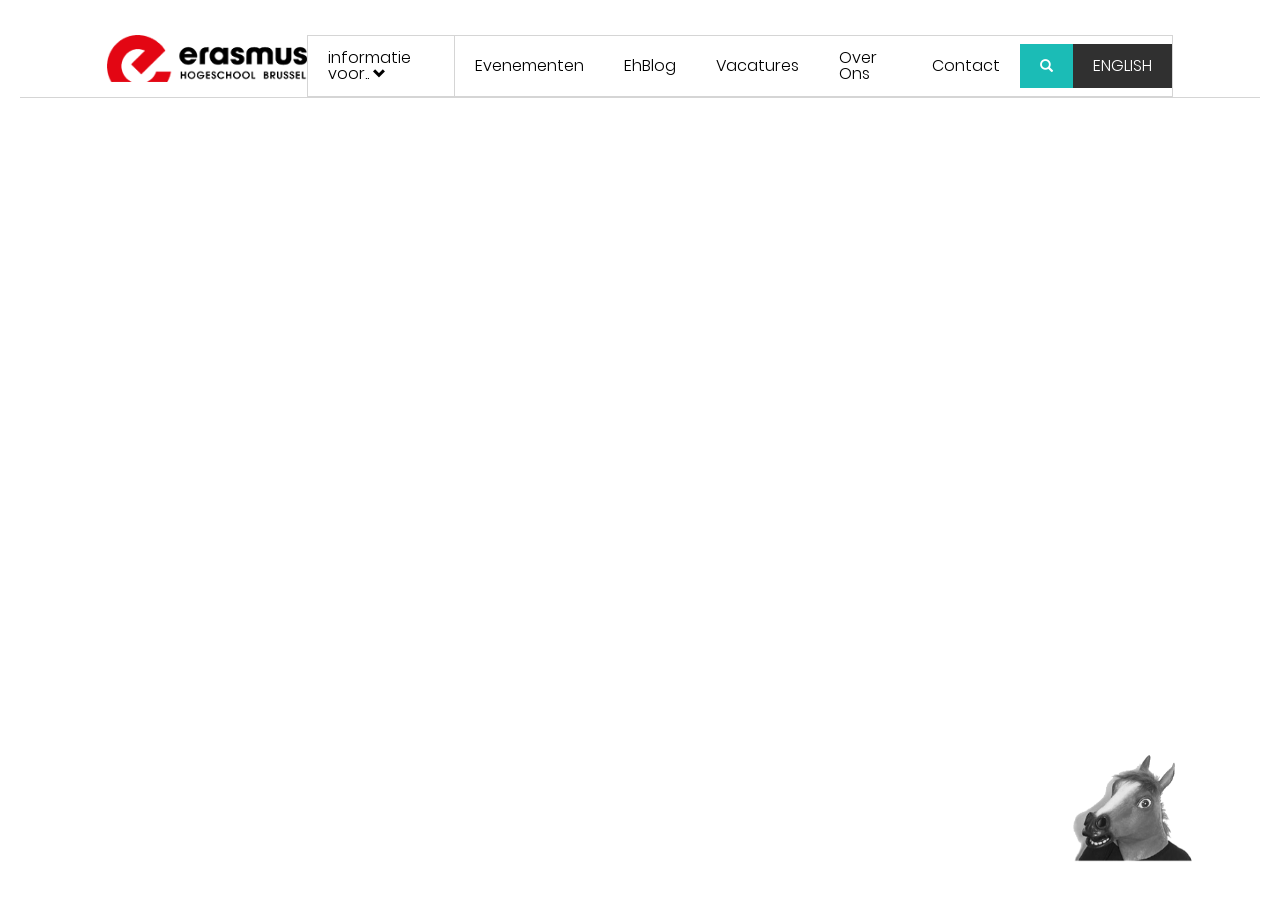
==== virtualvisit/index.html @ 4f942d23 "Rename index.html" ====
<!DOCTYPE html>
<html lang="en">

<head>
    <meta charset="UTF-8">
    <meta name="viewport" content="width=device-width, initial-scale=1, minimum-scale=1" />
    <link rel="stylesheet" href="https://maxcdn.bootstrapcdn.com/bootstrap/3.4.0/css/bootstrap.min.css">
    <title>EhB-studenten | Erasmushogeschool Brussel</title>
    <link rel="stylesheet" href="https://cdnjs.cloudflare.com/ajax/libs/font-awesome/4.7.0/css/font-awesome.min.css">
    <link rel="stylesheet" href="reset.css">
    <link rel="stylesheet" href="stijl.css">

    <script src="https://ajax.googleapis.com/ajax/libs/jquery/3.5.1/jquery.min.js"></script>
    <script src="script.js"></script>
    <script>
        window.hippoEmbedSeo = "29814a0b-b609-4565-80b9-eefbc91c7b18.json";
    </script>
    <script src="https://hippo-embed-scripts.s3.amazonaws.com/video-delivery-embed.js" async></script>
</head>

<body>


    <!-- navbar -->
    <nav>
        <div class="nav-bar">
            <img src="beelden/erasmusLogo.png" alt="ErasmusLogo">

            <ul>

                <a href="#" class="informatie">
                    <li>informatie voor.. <span class="glyphicon glyphicon-chevron-down"></span></li>
                </a>

                <a href="#">
                    <li>Evenementen</li>
                </a>

                <a href="#">
                    <li>EhBlog</li>
                </a>

                <a href="#">
                    <li>Vacatures</li>
                </a>

                <a href="#">
                    <li>Over Ons</li>
                </a>

                <a href="#">
                    <li>Contact</li>
                </a>
                <a href="#" class="searchIcon">
                    <span class="glyphicon glyphicon-search"></span>
                </a>
                <a href="#" class="taal">
                    <li>ENGLISH</li>
                </a>
            </ul>

        </div>


    </nav>



    <!-- tour -->
    <section>

        <!-- chatbot -->
        <article class="horseAll">
            <div>
                <h1>HEEFT U VRAGEN?</h1>
                <p>start een discussie met onze chatbot nu!</p>
            </div>
            <img src="beelden/horsema.png" alt="horsema">
        </article>

        <!--black overlay -->
        <div class="overlay2"></div>

        <!-- introTutorial -->
        <div class="overlay">


            <!-- each tut is a popUp tutorial at the beginning -->
            <div class="tut1">

                <h1>START DE TOUR</h1>
                <p>en we gaan een wondermooie belevenis tegemoet</p>

                <div>
                    <span class="glyphicon glyphicon-user"></span>
                    <input class="a" type="text" autocomplete="off" id="naam" placeholder="Naam*">
                </div>

                <div>
                    <span class="glyphicon glyphicon-envelope"></span>
                    <input class="b" type="email" autocomplete="off" id="email" placeholder="Email*">
                </div>

                <div>
                    <span class="glyphicon glyphicon-map-marker"></span>
                    <input class="c" type="text" autocomplete="off" id="stad" placeholder="Stad*">
                </div>


                <button id="go">VOLGENDE</button>
                <img class="horse" src="beelden/horsema.png" alt="horsema">

                <p id="fout"></p>

            </div>

            <div class="tut2">
                <article>
                    <h1>EEN VIRTUEEL WEETJE</h1>
                    <p>laat je meeslepen doorheen alle ruimtes van Ehb</p>
                    <p id="catch2" class="align"></p>
                    <p id="plaats2"></p>
                    <button id="go">BEKIJK & START</button>
                    <img class="horse" src="beelden/horsema.png" alt="horsema">
                </article>
            </div>

            <div class="tut4">
                <article>
                    <video id="video" controls>
                        <source src="beelden/Intro.mp4" type="video/mp4">
                    </video>
                </article>
            </div>


        </div>



        <!-- transition between scenes -->
        <video id="overgang" muted controls>
            <source src="beelden/final_medialab.mp4" type="video/mp4">
        </video>

        <!-- iframe for the scene. constantly being changed by the javascript -->
        <iframe id="frame1" src="https://app.lapentor.com/sphere/start-1" frameborder="0" width="100%" height="400px"
            scrolling="no" allow="vr,gyroscope,accelerometer" allowfullscreen="true" webkitallowfullscreen="true"
            mozallowfullscreen="true" oallowfullscreen="true" msallowfullscreen="true"></iframe>

        <!-- sceneManagerMenu -->
        <div class="timeLine">
            <button id="terug" href="#">
                <p id="word1">Terug</p>
            </button>
            <div class="dots">
                <span id="left" class="glyphicon glyphicon-chevron-left"></span>
                <span class="dot dot1 active">
                    <p id="word1">Start</p>
                </span>
                <span class="dot dot2">
                    <p id="word1">Medialab</p>
                </span>
                <span class="dot dot3">
                    <p id="word1">Computerlokaal</p>
                </span>
                <span class="dot dot4">
                    <p id="word1">Aula</p>
                </span>
                <span class="dot dot5">
                    <p id="word1">Designlokaal</p>
                </span>
                <span class="dot dot6">
                    <p id="word1">Tour verlaten</p>
                </span>
                <span id="right" class="glyphicon glyphicon-chevron-right"></span>
            </div>
        </div>

        <!-- secretariat and restaurant popUp -->
        <div class="optioneel">
            <div id="image"></div>
            <article>
                <h1 id="catch"></h1>
                <h1 id="plaats"></h1>

                <button id="Nee" href="#">Liever niet</button><button id="Ja" href="#">Lijkt me leuk!</button>
                <img class="horse" src="beelden/horsema.png" alt="horsema">
            </article>
        </div>

        <!-- which to leave the tour popUp -->
        <div id="promt">
            <h1>KLAAR VOOR DE VERRASSING?</h1>
            <p>Ontdek iets unieks</p>
            <button id="Nee" class="Nee2" href="#">NOG NIET</button><button id="Ja" class="Ja2" href="#">YES, I
                AM</button>
            <img class="horse" src="beelden/horsema.png" alt="horsema">
        </div>

        <!-- end popUp -->
        <div class="stop">
            <div id="personalvideo"></div>
            <article>

                <h1>DEEL JE UNIEKE VIDEO!</h1>
                <p>op verschillende platformen</p>
                <a class="facebook" href=""><i class="fa fa-facebook"></i></a>
                <a class="twitter" href=""><i class="fa fa-twitter"></i></a>
                <a class="message"
                    href="mailto:https://erasmushogeschoolb0zz0v.hippovideo.io/video/embed/x9uNnABZNWoMho7_aGO-c1wn8jZJY7-zfRzKW55xzUQ?Email=test.test%40icloud.com&First%20Name=“ + naam +”&City=“ + stad +”&utm_source=hv-campaigns&hreferer=private&_=1592511058592&;"><span
                        class="glyphicon glyphicon-envelope"></span></a>
                <button onclick="copy()" class="kopieer" id="Ja" href="#">KOPIEER LINK</button>
                <img class="horse" src="beelden/horsema.png" alt="horsema">
            </article>
        </div>


    </section>


</body>

</html>
---- virtualvisit/stijl.css ----
@font-face {
	font-family: fontLight;
	src: url(fonts/Poppins-Light.ttf);
}

@font-face {
	font-family: fontRegular;
	src: url(fonts/Poppins-Regular.ttf);
}

@font-face {
	font-family: fontBold;
	src: url(fonts/Poppins-Bold.ttf);
}

body {

	overflow: hidden;
}

html {
	transition: 0.5s;

}

.overlay2 {
	position: absolute;
	z-index: 1;
	width: 96vw;
	height: 83vh;
	background-color: rgba(0, 0, 0, 0.7);
	;
}

.tut1,
.tut2,
#promt {
	background-color: white;
	line-height: 1.5;
	position: absolute;
	z-index: 9;
	padding: 2%;
	width: 30vw;
	height: 60vh;
	font-family: fontRegular;
	top: 50%;
	left: 50%;
	transform: translate(-50%, -50%);
}

#promt {
	height: 50vh;
	width: 30vw;
	padding: 4%;
}

.tut4 {
	line-height: 1.5;
	position: absolute;
	z-index: 9;
	font-family: fontRegular;
	top: 50%;
	left: 50%;
	transform: translate(-50%, -50%);
}

.tut1 article {
	width: 50%;
	overflow: hidden;
}

.tut1 input {

	background-color: white;
	border: 0px;
	color: black;
	padding: 0px 7px;
	text-decoration: none;
	cursor: pointer;
}

.tut1 div {
	border-bottom: 0.5px solid #000;
	margin: 45px 0 10px 0;
}

.align {
	margin: 50px 0 40px 0;
}


::placeholder {
	color: #000;
	padding-left: 0%;
}

#fout {
	color: red;
	width: 50%;
	font-size: 10px;
}

#Ja,
#Nee {
	border: none;
	font-family: fontBold;
	background-color: #fff;
	padding: 0 20px;
	margin: 20px 20px 0 0;
	border-radius: 20px;
}

#Nee {
	border: 2px solid #e30713;
	color: #e30713;
}

#Ja {
	border: 2px solid #1bbcb6;
	color: #1bbcb6;
}

.overlay h1,
.optioneel h1,
#promt h1 {
	font-family: fontBold;
}

.optioneel,
.stop {
	background-color: white;
	line-height: 1.5;
	position: absolute;
	display: flex;
	z-index: 9;
	width: 60vw;
	height: 60vh;
	font-family: fontRegular;
	top: 50%;
	left: 50%;
	transform: translate(-50%, -50%);
}

.stop {
	height: 29%;
}

.hippo-embed-frame {
	height: 100%;
}

.stop article {
	margin: 100px 50px;
}

.stop h1 {
	font-family: fontBold;
}


#image {
	background-image: url(beelden/refter.JPG);
	background-size: cover;
	background-repeat: no-repeat;
	width: 50%;
}

#personalvideo {
	display: flex;
	
	width: 50%;
}

.optioneel article {
	padding: 5%;
	width: 50%;
	margin: 70px 0;
}

.kopieer {
	display: block;
}

i,
.stop span {
	font-size: 20px !important;
	margin: 10px 10px 10px 0;
	color: black;
}

#promt h1 {
	margin: 70px 0 0 0;
}

.optioneel h1 {
	font-family: fontRegular;
}

.overlayImg {
	overflow: hidden;
	width: 70vh;
	margin: 10px 0;
	height: 25vh;
}

#video {
	position: relative;
	transform: translate(-50%, 0%);
	top: 50%;
	left: 50%;
	width: 100%;
	outline: none;
}

#introVideo {
	width: 100%;
	outline: none;
}

#overgang {
	position: absolute;
	top: 0%;
	z-index: 30;

}

/*NAV ERASMUS*/
nav {
	border-bottom: 1px solid rgba(131, 131, 131, 0.336);
	margin: 20px;
}

.nav-bar {
	width: 86%;
	margin: auto;
	display: flex;
	align-items: flex-end;
	justify-content: space-evenly;

}

.nav-bar img {
	margin-top: 14.5px;
	margin-bottom: 14.5px;
	width: 200px;
}

.nav-bar ul {
	border: 0.5px solid rgba(131, 131, 131, 0.336);
	display: flex;
	align-items: center;
	width: max-content;
}

.nav-bar ul a {
	padding: 14px 20px 14px 20px;
	font-family: fontLight;
	text-decoration: none;
	color: black;

}

.nav-bar ul a:hover {
	color: #1bbcb6;
}

.searchIcon {
	background-color: #1bbcb6;
	color: white !important;
}

.glyphicon {

	font-size: 13px;
}

.searchIcon:hover {
	color: black !important;
}

.taal {
	color: white !important;
	background-color: #303030;
}

.taal:hover {
	background-color: #e30713;
}

.informatie {
	border-right: 1px solid rgba(131, 131, 131, 0.336);
}

section {
	position: relative;
	height: 83vh;
	margin: 0 2%;
	overflow: hidden;
}

iframe {
	height: 83vh;
	z-index: 0;
}

/*VIRTUELE TOUR*/

.sideArticle {
	width: 300px;
	border-radius: 10px;
	height: 75vh;
	background-color: white;
	position: absolute;
	top: 17%;
	right: 3.5%;
	padding: 2%;
	font-family: fontRegular;

}

#left,
#right {
	display: none;
}

.sideArticle input {
	margin: 20px 0;
}

.sideArticle button {
	border: none;
	padding: 10px;
	color: white;
	background-color: #e30713;
}

#go {
	position: absolute;
	bottom: 7%;
	font-family: fontBold;
	width: fit-content;
	padding: 0 20px;
	border: 2px solid #1bbcb6;
	border-radius: 20px;
	background-color: white;
	color: #1bbcb6;
}

.horse,
.horseAll {
	position: absolute;
	bottom: 0%;
	right: 5%;
	transform: scaleX(-1);
	width: 150px;
}

.horseAll img {
	width: 120px;
	position: sticky;
}

.horseAll div {
	transform: scaleX(-1);
	color: white;
	padding: 20px;
	position: absolute;
	left: 38%;
	width: 300px;
	font-family: fontBold;
	background-color: #303030;
}

.horseAll p {
	font-family: fontRegular;
}

#catch,
.overlay h1 {
	font-size: 20px;
	font-family: fontBold;
}

.dot {
	height: 50px;
	width: 50px;
	margin: 15px 0;
	border: 3px solid white;
	border-radius: 50%;
	display: inline-block;
	box-shadow: 0px 0px 10px #000;
	background-size: cover;
	position: relative;
	cursor: pointer;
	transition: all 1s;
}

.dot:hover {
	transform: scale(1.1);
}

#word1 {
	position: absolute;
	color: white;
	text-shadow: 2px 2px #000;
	top: 50%;
	left: 150%;
	font-family: fontRegular;
	transform: translate(0%, -50%);
}

.dot1 {
	background-image: url(beelden/start.jpg);
}

.dot2 {
	background-image: url(beelden/medialab.jpg);
}

.dot3 {
	background-image: url(beelden/computer.jpg);
}

.dot4 {
	background-image: url(beelden/aula.jpg);
}

.dot5 {
	background-image: url(beelden/design.jpg);
}

.dot6 {
	background-image: url(beelden/logo.png);
	border: 3px solid #e30713 !important;
	box-shadow: 0px 0px 10px #fff;
	background-size: 80%;
	background-position-x: 50%;
	background-position-y: 50%;
	background-repeat: no-repeat;
}

.dot7 {
	background-image: url(beelden/erasmusLogo.png);
}

.dots {
	display: grid;
}



#terug {
	height: 50px;
	width: 50px;
	margin: 15px 0;
	background-image: url(beelden/start.jpg);
	border: 3px solid white;
	border-radius: 50%;
	display: inline-block;
	box-shadow: 5px 5px 10px #000;
	background-size: cover;
	position: relative;
	cursor: pointer;
	transition: all 1s;
}

#terug:hover {
	transform: scale(1.1);
}

button:focus,
input:focus {
	outline: 0;
}

.active {
	border: 3px solid #1bbcb6;
	transform: scale(1.1);
}

.timeLine {
	position: absolute;
	text-align: center;
	top: 50%;
	left: 5%;
	transform: translate(-50%, -50%);
}

/*MEDIA QUERIES*/
@media screen and (max-width: 1024px) {

	.tut1,
	.tut2 {
		width: 50vw;
		height: 40vh;
	}

	.horseAll {
		display: none;
	}

	.nav-bar {
		flex-wrap: wrap;
		justify-content: center;
	}

	.nav-bar ul a {
		padding: 7px 10px 7px 10px;
	}

	.dots {
		display: flex;
		justify-content: space-evenly;
	}

	.timeLine {
		top: 90%;
		left: 50%;
		width: 100%;
	}

	#word1 {
		display: none;
		top: -70%;
		left: 50%;
		transform: translate(-50%, -50%);
	}

	.active #word1 {
		display: block;
	}

	.tut4 {
		width: 70%;
	}

	.optioneel {
		width: 70vw;
	}

	#personalvideo {
		width: 100%;
	}

	.stop {
		display: block;
	}

	.stop article {
		margin: 45px 50px;
	}
	.hippo-embed-frame {
		height: 26vh;
	}

}
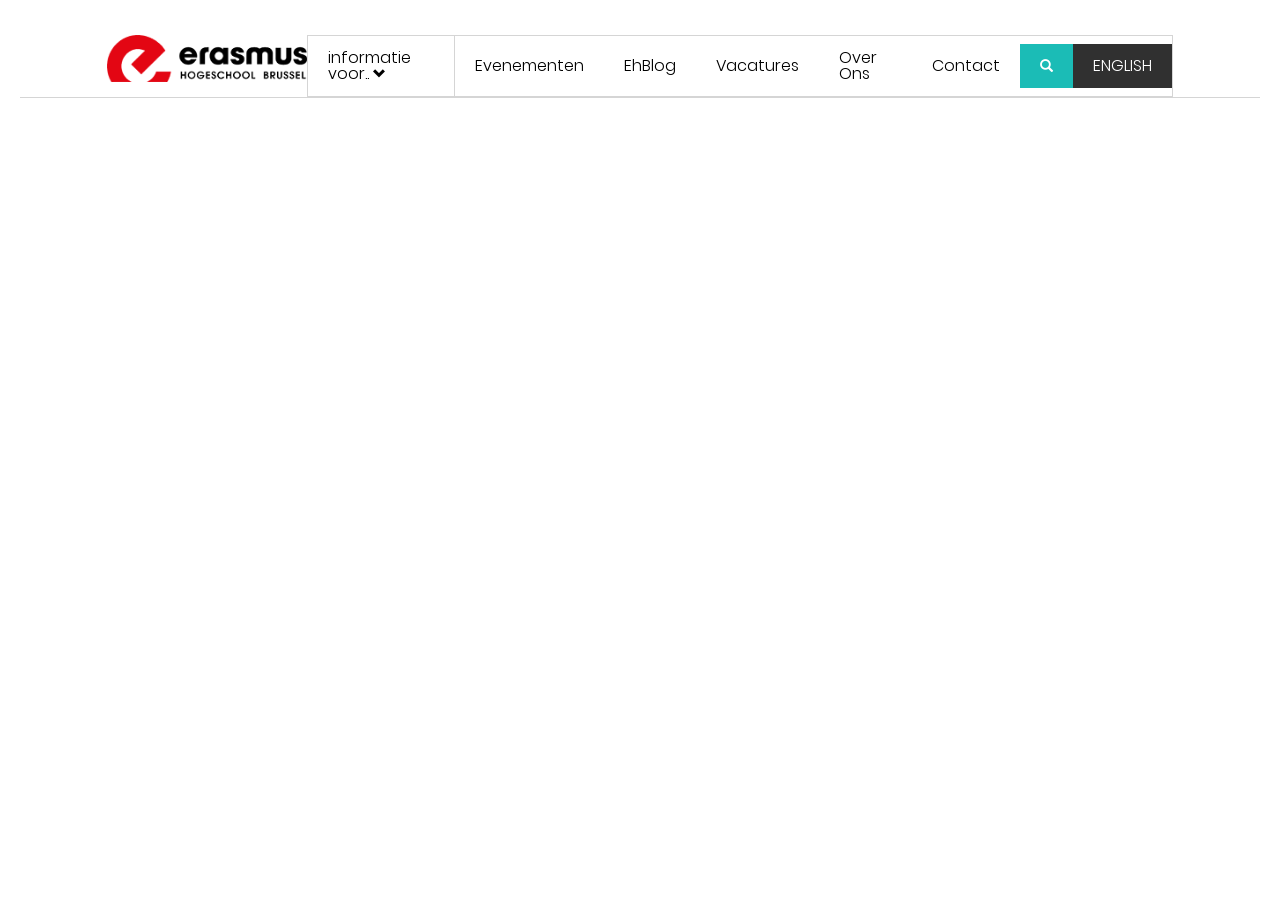
==== commit 9d50adc8: "Verwijderen chatbot" ====
--- a/virtualvisit/index.html
+++ b/virtualvisit/index.html
@@ -69,7 +69,7 @@
     <!-- tour -->
     <section>
 
-        <!-- chatbot -->
+        <!-- chatbot 
         <article class="horseAll">
             <div>
                 <h1>HEEFT U VRAGEN?</h1>
@@ -77,6 +77,7 @@
             </div>
             <img src="beelden/horsema.png" alt="horsema">
         </article>
+        -->
 
         <!--black overlay -->
         <div class="overlay2"></div>
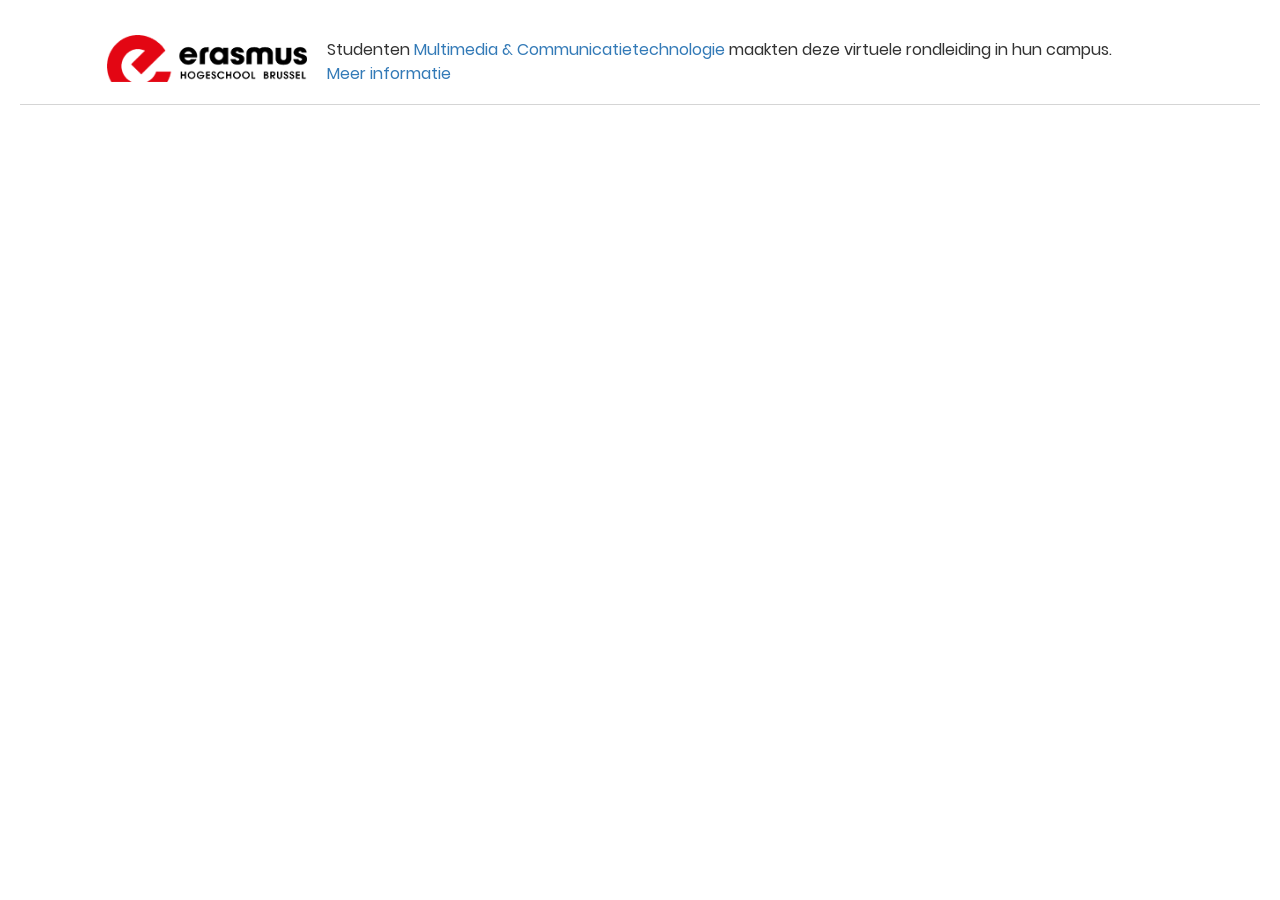
==== commit 3adecfc7: "Dialogs mobile proof maken" ====
--- a/virtualvisit/index.html
+++ b/virtualvisit/index.html
@@ -24,40 +24,10 @@
     <!-- navbar -->
     <nav>
         <div class="nav-bar">
-            <img src="beelden/erasmusLogo.png" alt="ErasmusLogo">
+            <a href="https://www.erasmushogeschool.be/nl/opleidingen/multimedia-communicatietechnologie"><img src="beelden/erasmusLogo.png" alt="ErasmusLogo"></a>
 
-            <ul>
-
-                <a href="#" class="informatie">
-                    <li>informatie voor.. <span class="glyphicon glyphicon-chevron-down"></span></li>
-                </a>
-
-                <a href="#">
-                    <li>Evenementen</li>
-                </a>
-
-                <a href="#">
-                    <li>EhBlog</li>
-                </a>
-
-                <a href="#">
-                    <li>Vacatures</li>
-                </a>
-
-                <a href="#">
-                    <li>Over Ons</li>
-                </a>
-
-                <a href="#">
-                    <li>Contact</li>
-                </a>
-                <a href="#" class="searchIcon">
-                    <span class="glyphicon glyphicon-search"></span>
-                </a>
-                <a href="#" class="taal">
-                    <li>ENGLISH</li>
-                </a>
-            </ul>
+            <p>Studenten <a href="https://www.erasmushogeschool.be/nl/opleidingen/multimedia-communicatietechnologie">Multimedia & Communicatietechnologie</a> maakten deze virtuele rondleiding in hun campus.
+            <a href="https://www.erasmushogeschool.be/nl/opleidingen/multimedia-communicatietechnologie">Meer&nbsp;informatie</a></p>
 
         </div>
 
@@ -99,7 +69,7 @@
 
                 <div>
                     <span class="glyphicon glyphicon-envelope"></span>
-                    <input class="b" type="email" autocomplete="off" id="email" placeholder="Email*">
+                    <input class="b" type="email" autocomplete="off" id="email" placeholder="Email*" required>
                 </div>
 
                 <div>
@@ -117,8 +87,8 @@
 
             <div class="tut2">
                 <article>
-                    <h1>EEN VIRTUEEL WEETJE</h1>
-                    <p>laat je meeslepen doorheen alle ruimtes van Ehb</p>
+                    <h1>EEN VIRTUELE TOUR</h1>
+                    <p>We nemen je graag mee op een rondleiding doorheen onze campus.</p>
                     <p id="catch2" class="align"></p>
                     <p id="plaats2"></p>
                     <button id="go">BEKIJK & START</button>
--- a/virtualvisit/stijl.css
+++ b/virtualvisit/stijl.css
@@ -85,7 +85,7 @@
 }
 
 .align {
-	margin: 50px 0 40px 0;
+	margin: 20px 0 20px 0;
 }
 
 
@@ -234,9 +234,16 @@
 	width: 86%;
 	margin: auto;
 	display: flex;
-	align-items: flex-end;
+	align-items: center;
 	justify-content: space-evenly;
-
+	font-family: fontRegular;
+	line-height: 1.5;
+
+
+}
+
+.nav-bar p {
+	padding-left: 20px;
 }
 
 .nav-bar img {
@@ -336,7 +343,7 @@
 
 #go {
 	position: absolute;
-	bottom: 7%;
+	bottom: 3%;
 	font-family: fontBold;
 	width: fit-content;
 	padding: 0 20px;
@@ -493,6 +500,8 @@
 	.tut2 {
 		width: 50vw;
 		height: 40vh;
+		min-height: 400px;
+		min-width: 300px;
 	}
 
 	.horseAll {
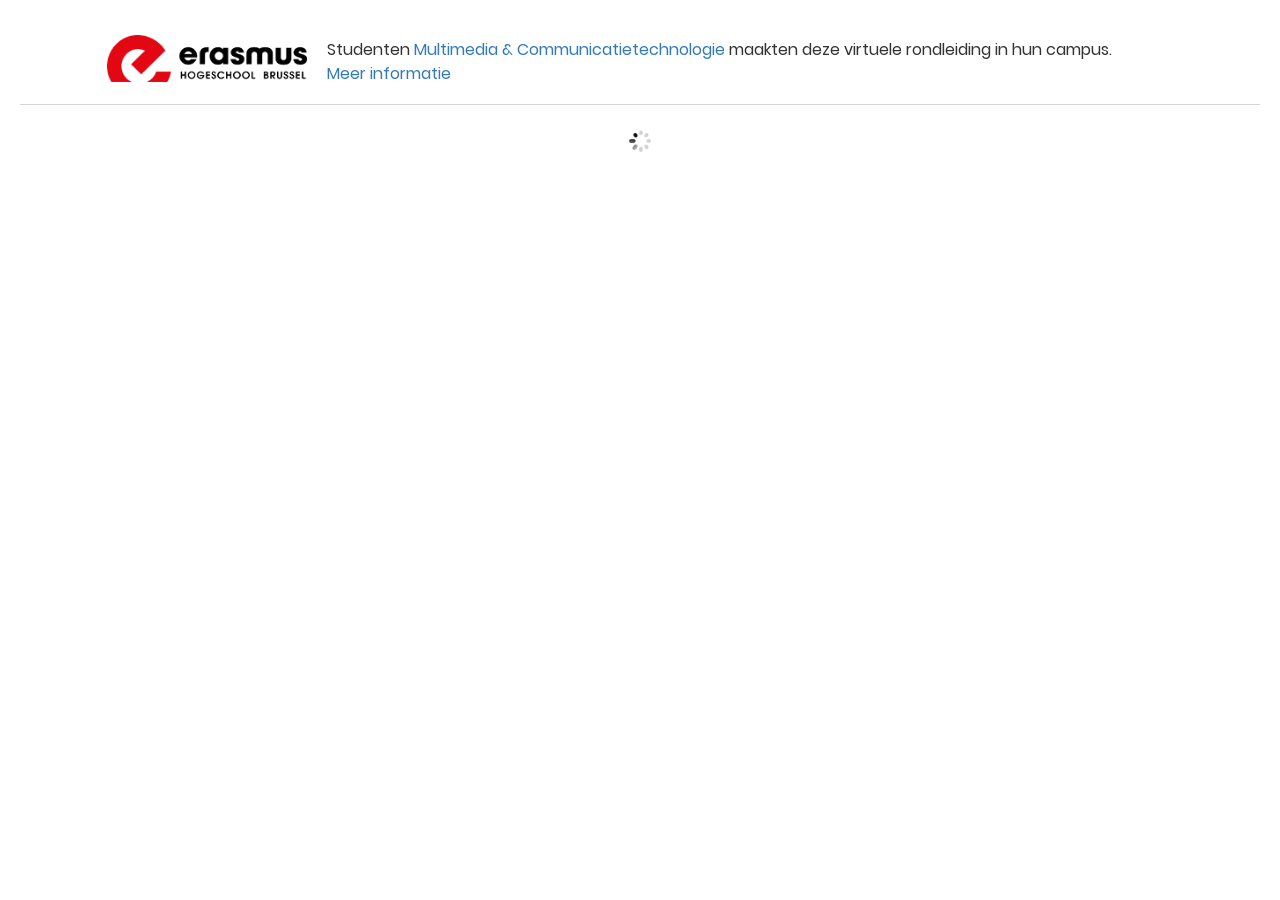
==== commit 9e5819b3: "Loader" ====
--- a/virtualvisit/index.html
+++ b/virtualvisit/index.html
@@ -5,7 +5,7 @@
     <meta charset="UTF-8">
     <meta name="viewport" content="width=device-width, initial-scale=1, minimum-scale=1" />
     <link rel="stylesheet" href="https://maxcdn.bootstrapcdn.com/bootstrap/3.4.0/css/bootstrap.min.css">
-    <title>EhB-studenten | Erasmushogeschool Brussel</title>
+    <title>Bezoek onze campus online - website door studenten</title>
     <link rel="stylesheet" href="https://cdnjs.cloudflare.com/ajax/libs/font-awesome/4.7.0/css/font-awesome.min.css">
     <link rel="stylesheet" href="reset.css">
     <link rel="stylesheet" href="stijl.css">
@@ -16,6 +16,11 @@
         window.hippoEmbedSeo = "29814a0b-b609-4565-80b9-eefbc91c7b18.json";
     </script>
     <script src="https://hippo-embed-scripts.s3.amazonaws.com/video-delivery-embed.js" async></script>
+    <meta property="og:title" content="Bezoek onze campus online - website door studenten" />
+    <meta property="og:url" content="http://multimedia.brussels" />
+    <meta property="og:image" content="beelden/virtualvisit.jpg" />
+    <meta property="og:type" content="website" />
+
 </head>
 
 <body>
--- a/virtualvisit/stijl.css
+++ b/virtualvisit/stijl.css
@@ -143,6 +143,7 @@
 
 .stop {
 	height: 29%;
+	min-height: 300px;
 }
 
 .hippo-embed-frame {
@@ -303,6 +304,7 @@
 	height: 83vh;
 	margin: 0 2%;
 	overflow: hidden;
+	background: #ffffff url("beelden/loader.gif") no-repeat center top;
 }
 
 iframe {
@@ -547,9 +549,7 @@
 		width: 70vw;
 	}
 
-	#personalvideo {
-		width: 100%;
-	}
+
 
 	.stop {
 		display: block;
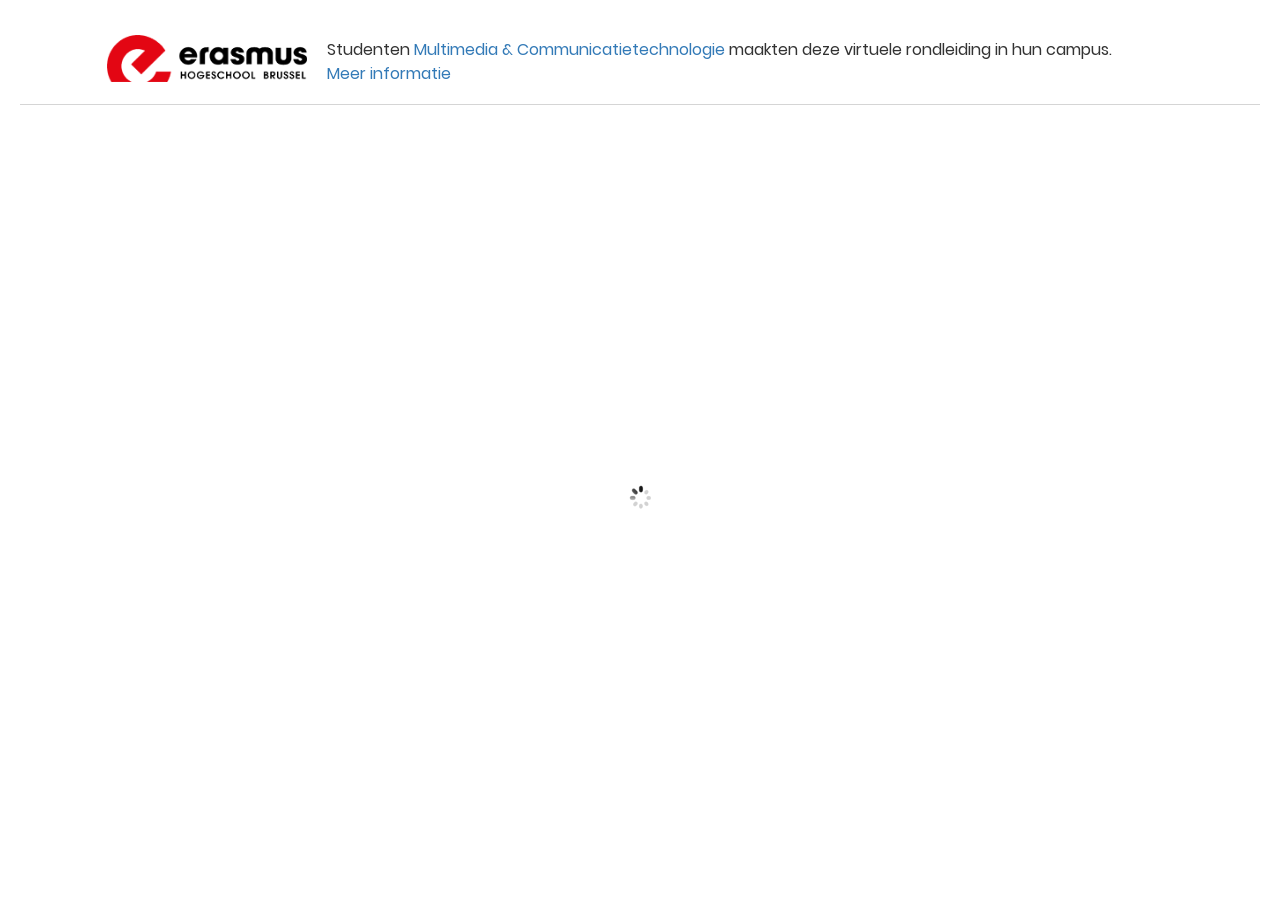
==== commit 6c9602be: "Optioneel maken van Email" ====
--- a/virtualvisit/index.html
+++ b/virtualvisit/index.html
@@ -74,7 +74,7 @@
 
                 <div>
                     <span class="glyphicon glyphicon-envelope"></span>
-                    <input class="b" type="email" autocomplete="off" id="email" placeholder="Email*" required>
+                    <input class="b" type="email" autocomplete="off" id="email" placeholder="Email" >
                 </div>
 
                 <div>
--- a/virtualvisit/stijl.css
+++ b/virtualvisit/stijl.css
@@ -304,7 +304,7 @@
 	height: 83vh;
 	margin: 0 2%;
 	overflow: hidden;
-	background: #ffffff url("beelden/loader.gif") no-repeat center top;
+	background: #ffffff url("beelden/loader.gif") no-repeat center center;
 }
 
 iframe {
